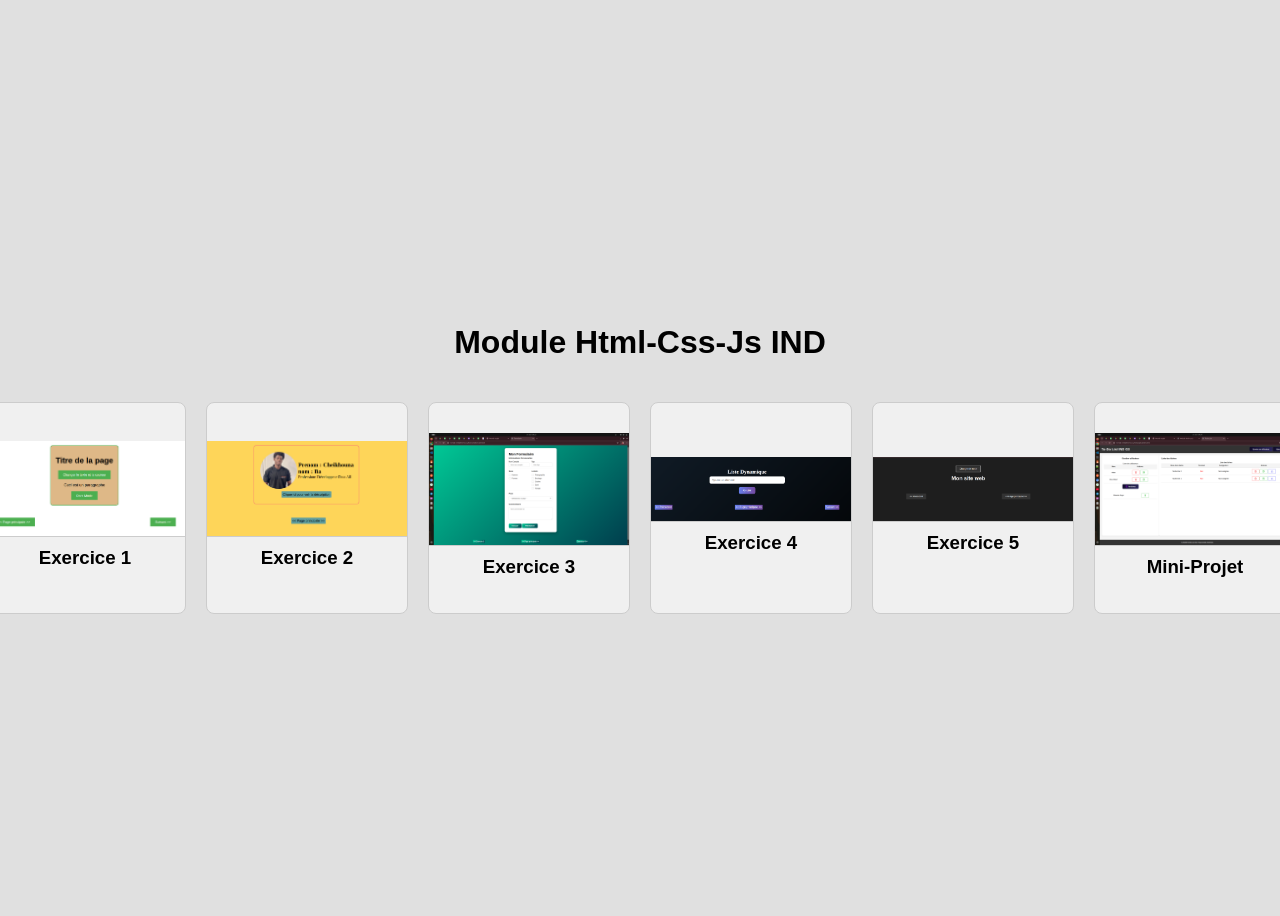
==== index.html @ 2252e1bf "first commit" ====
<!DOCTYPE html>
<html lang="en">
<head>
    <meta charset="UTF-8">
    <meta name="viewport" content="width=device-width, initial-scale=1.0">
    <link rel="stylesheet" href="global.css">
    <title>Module Html-css-js</title>
</head>
<body>
    <h1>Module Html-Css-Js IND</h1>
    <div class="container-card">
        <a href="/Html-Css-Js/Exercice1/Exercice1.html">
            <div class="card">
                <img src="/assets/exo1.png" alt="Exercice 1">
                <h3>Exercice 1</h3>
                <!-- <p>Description du card</p> -->
            </div>
        </a>
        <a href="/Html-Css-Js/Exercice2/Exercice2.html">
            <div class="card">
                <img src="/assets/exo2.png" alt="Exercice 2">
                <h3>Exercice 2</h3>
                <!-- <p>Description du card</p> -->
            </div>
        </a>
        <a href="/Html-Css-Js/Exercice3/Exercice3.html">
            <div class="card">
                <img src="/assets/exo3.png" alt="Exercice 3">
                <h3>Exercice 3</h3>
                <!-- <p>Description du card</p> -->
            </div>
        </a>
        <a href="/Html-Css-Js/Exercice4/Exercice4.html">
            <div class="card">
                <img src="/assets/exo4.png" alt="Exercice 4">
                <h3>Exercice 4</h3>
                <!-- <p>Description du card</p> -->
            </div>
        </a>
        <a href="/Html-Css-Js/Exercice5/Exercice5.html">
            <div class="card">
                <img src="/assets/exo5.png" alt="Exercice 5">
                <h3>Exercice 5</h3>
                <!-- <p>Description du card</p> -->
            </div>
        </a>
        <a href="/Html-Css-Js/mini-project/index.html" target="_blank">
            <div class="card">
                <img src="/assets/mini-projet.png" alt="Mini-Projet">
                <h3>Mini-Projet</h3>
                <!-- <p>Description du card</p> -->
            </div>
        </a>
    </div>
</body>
</html>
---- global.css ----
body {
    font-family: Arial, sans-serif;
    background-color: #e0e0e0;
    display: flex;
    flex-direction: column;
    justify-content: center;
    align-items: center;
    gap: 20px;
    height: 100vh;
}
.container-card {
    display: flex;
    gap: 20px;
}
.card {
    width: 200px;
    height: 210px;
    background-color: #f0f0f0;
    border: 1px solid #ccc;
    border-radius: 8px;
    display: flex;
    flex-direction: column;
    align-items: center;
    justify-content: center;
}
.card:hover {
    box-shadow: 0 4px 8px rgba(0, 0, 0, 0.2);
    transform: translateY(-5px);
    transition: all 0.3s ease;
}
a {
    text-decoration: none;
    color: inherit;
}
.card h3 {
    margin: 10px 0 5px 0;
}
.card p {
    margin: 0;
}
img {
    width: 100%;
    height: auto;
    border-bottom: 1px solid #ccc;
}
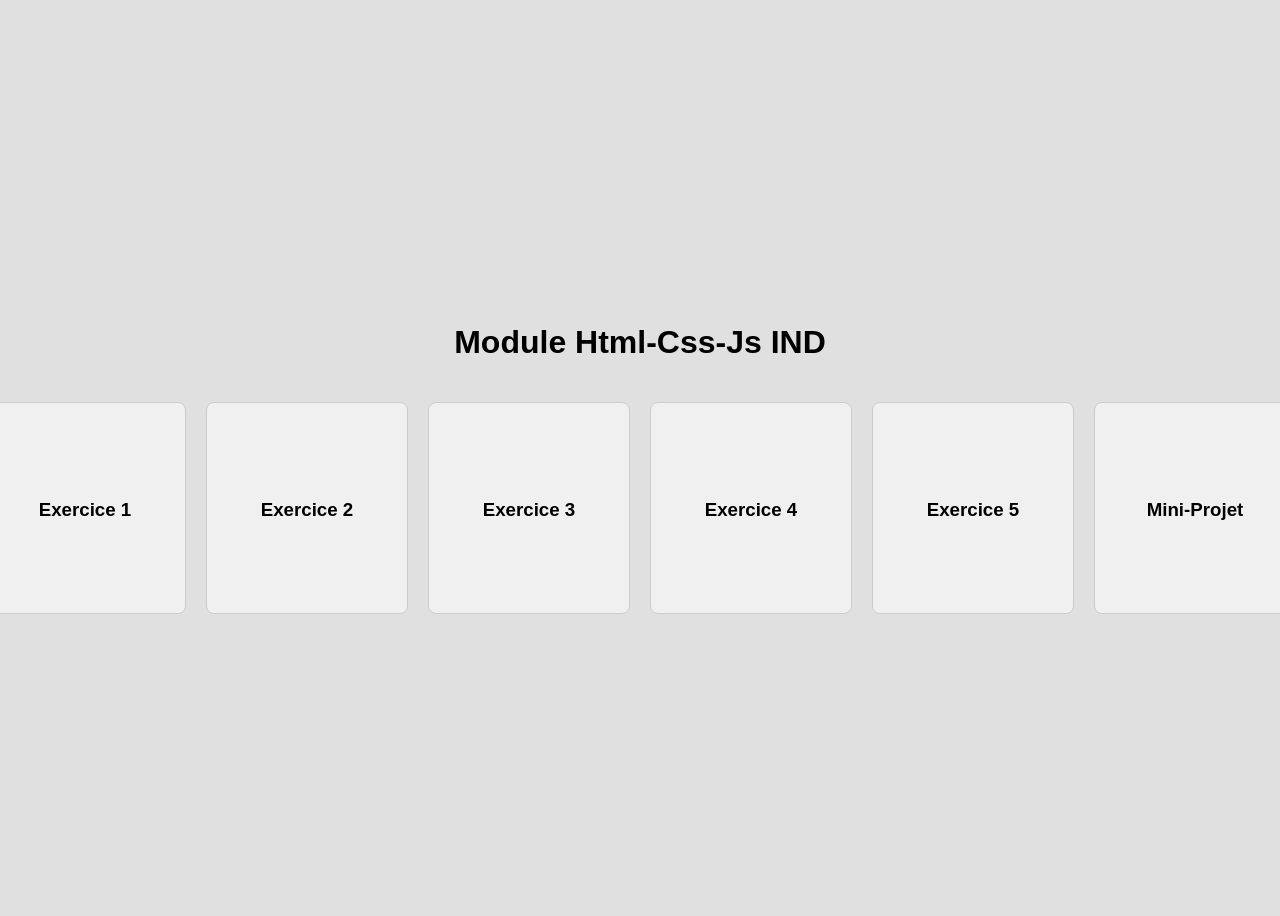
==== commit cd86d97c: "com" ====
--- a/index.html
+++ b/index.html
@@ -11,42 +11,36 @@
     <div class="container-card">
         <a href="/Html-Css-Js/Exercice1/Exercice1.html">
             <div class="card">
-                <img src="/assets/exo1.png" alt="Exercice 1">
                 <h3>Exercice 1</h3>
                 <!-- <p>Description du card</p> -->
             </div>
         </a>
         <a href="/Html-Css-Js/Exercice2/Exercice2.html">
             <div class="card">
-                <img src="/assets/exo2.png" alt="Exercice 2">
                 <h3>Exercice 2</h3>
                 <!-- <p>Description du card</p> -->
             </div>
         </a>
         <a href="/Html-Css-Js/Exercice3/Exercice3.html">
             <div class="card">
-                <img src="/assets/exo3.png" alt="Exercice 3">
                 <h3>Exercice 3</h3>
                 <!-- <p>Description du card</p> -->
             </div>
         </a>
         <a href="/Html-Css-Js/Exercice4/Exercice4.html">
             <div class="card">
-                <img src="/assets/exo4.png" alt="Exercice 4">
                 <h3>Exercice 4</h3>
                 <!-- <p>Description du card</p> -->
             </div>
         </a>
         <a href="/Html-Css-Js/Exercice5/Exercice5.html">
             <div class="card">
-                <img src="/assets/exo5.png" alt="Exercice 5">
                 <h3>Exercice 5</h3>
                 <!-- <p>Description du card</p> -->
             </div>
         </a>
         <a href="/Html-Css-Js/mini-project/index.html" target="_blank">
             <div class="card">
-                <img src="/assets/mini-projet.png" alt="Mini-Projet">
                 <h3>Mini-Projet</h3>
                 <!-- <p>Description du card</p> -->
             </div>
